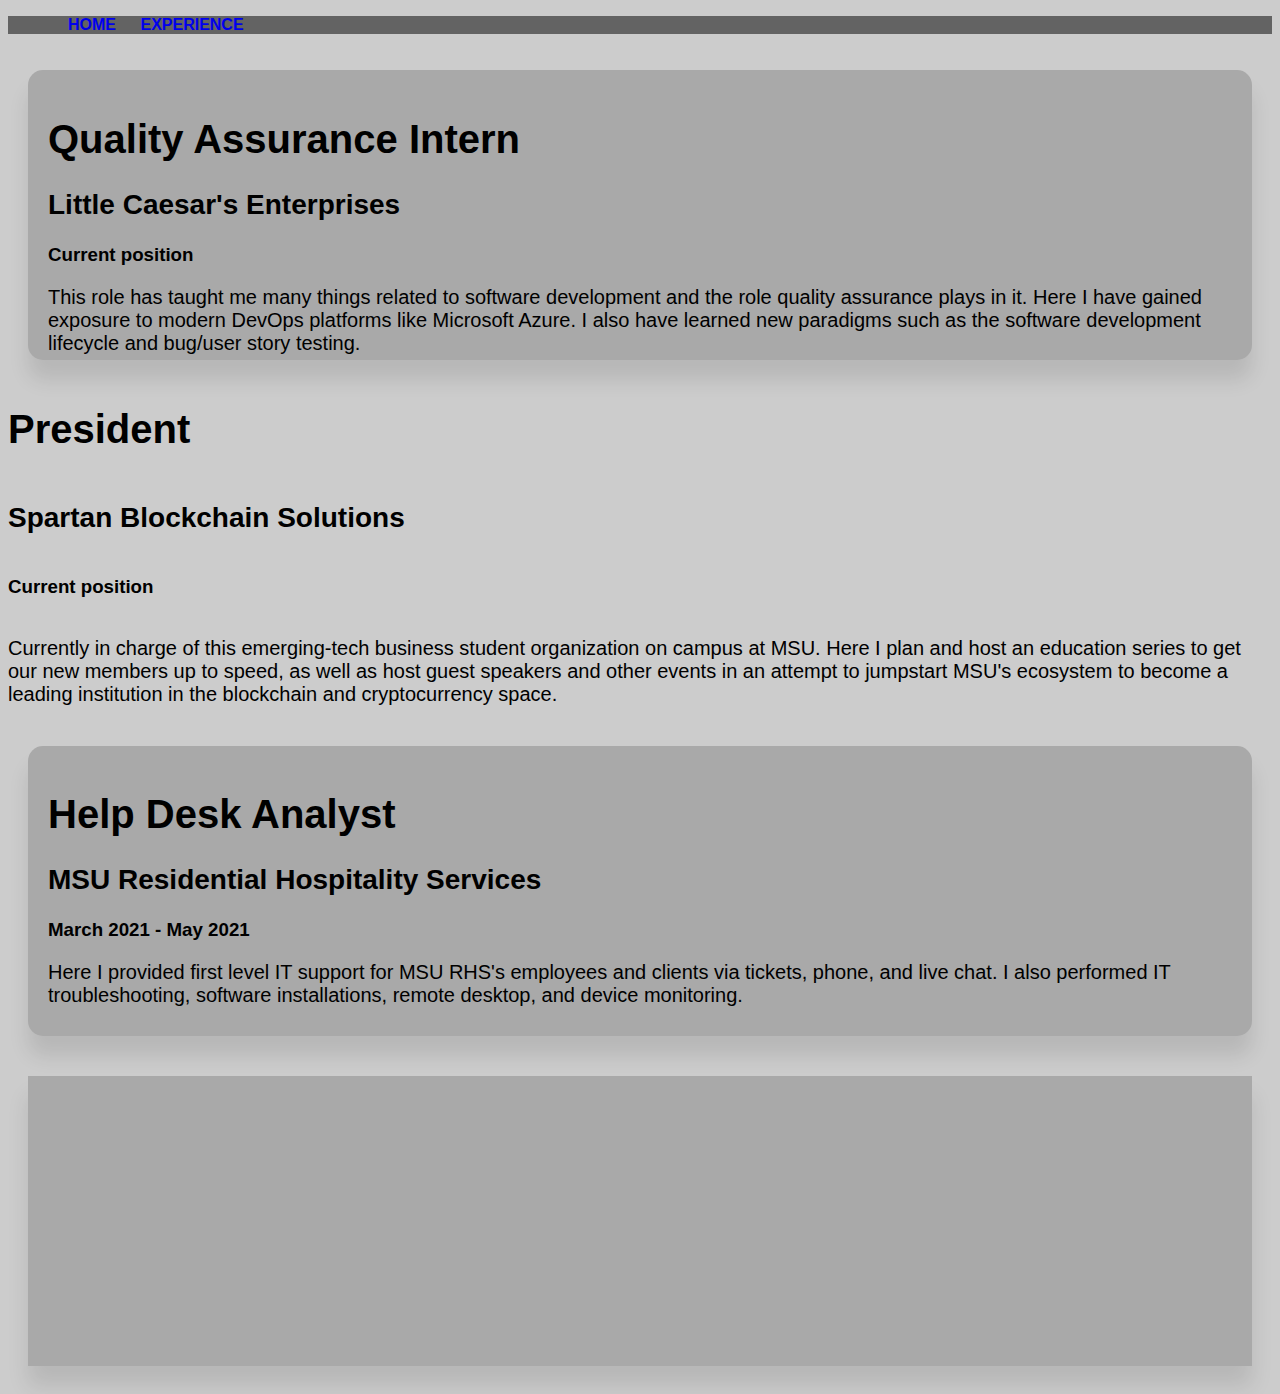
==== experience.html @ 014d8a29 "commit" ====
<!DOCTYPE html>
<html lang="en">
<head>
    <meta charset="UTF-8">
    <meta http-equiv="X-UA-Compatible" content="IE=edge">
    <meta name="viewport" content="width=device-width, initial-scale=1.0">
    <link rel="stylesheet" href="style.css">
    <title>Experience</title>
</head>
<body>
    <nav>
        <div class="navcontainer">
            <ul>
                <li><a href="index.html">HOME</a></li>
                <li><a href="experience.html">EXPERIENCE</a></li>
            </ul>
        </div>
    </nav>
    <section id="experience">
        <article class="exp">
            <h1>Quality Assurance Intern</h1>
            <h2>Little Caesar's Enterprises</h2>
            <h3>Current position</h3>
            <p>This role has taught me many things related to software development and the role quality assurance plays in it. Here I have gained exposure to modern DevOps platforms like Microsoft Azure. I also have learned new paradigms such as the software development lifecycle and bug/user story testing.</p>
        </article class="exp">
            <h1>President</h1>
            <h2>Spartan Blockchain Solutions</h2>
            <h3>Current position</h3>
            <p>Currently in charge of this emerging-tech business student organization on campus at MSU. Here I plan and host an education series to get our new members up to speed, as well as host guest speakers and other events in an attempt to jumpstart MSU's ecosystem to become a leading institution in the blockchain and cryptocurrency space.</p>
        <article class="exp">
            <h1>Help Desk Analyst</h1>
            <h2>MSU Residential Hospitality Services</h2>
            <h3>March 2021 - May 2021</h3>
            <p>Here I provided first level IT support for MSU RHS's employees and clients via tickets, phone, and live chat. I also performed IT troubleshooting, software installations, remote desktop, and device monitoring. </p>
        </article>
        <article>
            
        </article>
    </section>
</body>
</html>
---- style.css ----
body {
    background-color: #ccc;
    font-family: Helvetica, sans-serif;
}

li {
    display: inline;
    list-style-type: none;
}

a {
    text-decoration: none;
}

nav {
    background-color: #636363;
}

.navcontainer {
    width:100%;
    border:solid;
    border-top: none;
    border-bottom: none;
    border-left: none;
    border-right: none;
    margin: 0px;
    padding-left: 0px;
}

.navcontainer li {
    padding-left: 20px;
    font-weight: 600;
}

section {
    display: flex;
    flex-direction: column;
}

article {
    background: darkgray;
    height: 250px;
    box-shadow: rgba(0,0,0,0.1) 0 20px 20px;
    padding: 20px;
    margin: 20px;
}

h1 {
    font-size: 250%;
}

h2 {
    font-size: 175%
}

p {
    font-size: 125%;
}

.exp {
    border-radius: 15px;
}

.bio {
    background-color: #aaa;
    border-radius: 15px;
    margin-top: 100px;
    margin-bottom: 50px;
    margin-left: auto;
    margin-right: auto;
    width: 1200px;
    height: 450px;
    text-align: center;
    box-shadow: rgba(0,0,0,0.1) 0 20px 20px;
    border: 1px solid #aaa;
}

.bio .icon {
    box-shadow: rgba(0,0,0,0.1) 0 50px 50px;
    width: 225px;
    border-radius: 50%;
    margin-top: -75px;
}
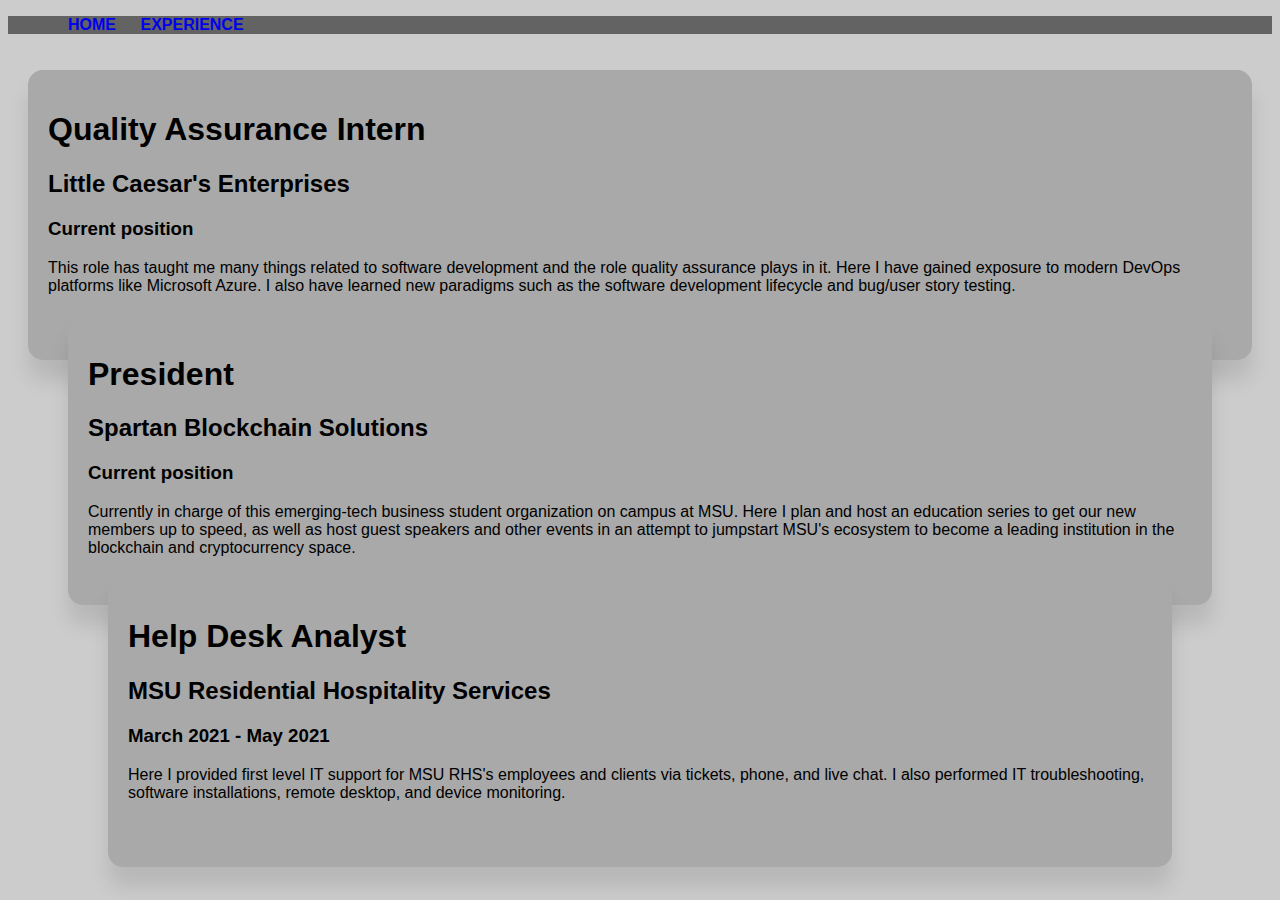
==== commit 99fc3f29: "yea" ====
--- a/experience.html
+++ b/experience.html
@@ -22,7 +22,7 @@
             <h2>Little Caesar's Enterprises</h2>
             <h3>Current position</h3>
             <p>This role has taught me many things related to software development and the role quality assurance plays in it. Here I have gained exposure to modern DevOps platforms like Microsoft Azure. I also have learned new paradigms such as the software development lifecycle and bug/user story testing.</p>
-        </article class="exp">
+        <article class="exp">
             <h1>President</h1>
             <h2>Spartan Blockchain Solutions</h2>
             <h3>Current position</h3>
@@ -33,9 +33,6 @@
             <h3>March 2021 - May 2021</h3>
             <p>Here I provided first level IT support for MSU RHS's employees and clients via tickets, phone, and live chat. I also performed IT troubleshooting, software installations, remote desktop, and device monitoring. </p>
         </article>
-        <article>
-            
-        </article>
     </section>
 </body>
 </html>--- a/style.css
+++ b/style.css
@@ -1,15 +1,6 @@
 body {
     background-color: #ccc;
     font-family: Helvetica, sans-serif;
-}
-
-li {
-    display: inline;
-    list-style-type: none;
-}
-
-a {
-    text-decoration: none;
 }
 
 nav {
@@ -25,6 +16,15 @@
     border-right: none;
     margin: 0px;
     padding-left: 0px;
+}
+
+li {
+    display: inline;
+    list-style-type: none;
+}
+
+a {
+    text-decoration: none;
 }
 
 .navcontainer li {
@@ -43,22 +43,6 @@
     box-shadow: rgba(0,0,0,0.1) 0 20px 20px;
     padding: 20px;
     margin: 20px;
-}
-
-h1 {
-    font-size: 250%;
-}
-
-h2 {
-    font-size: 175%
-}
-
-p {
-    font-size: 125%;
-}
-
-.exp {
-    border-radius: 15px;
 }
 
 .bio {
@@ -80,4 +64,20 @@
     width: 225px;
     border-radius: 50%;
     margin-top: -75px;
+}
+
+.bio h1 {
+    font-size: 250%;
+}
+
+.bio h2 {
+    font-size: 175%
+}
+
+.bio p {
+    font-size: 125%;
+}
+
+.exp {
+    border-radius: 15px;
 }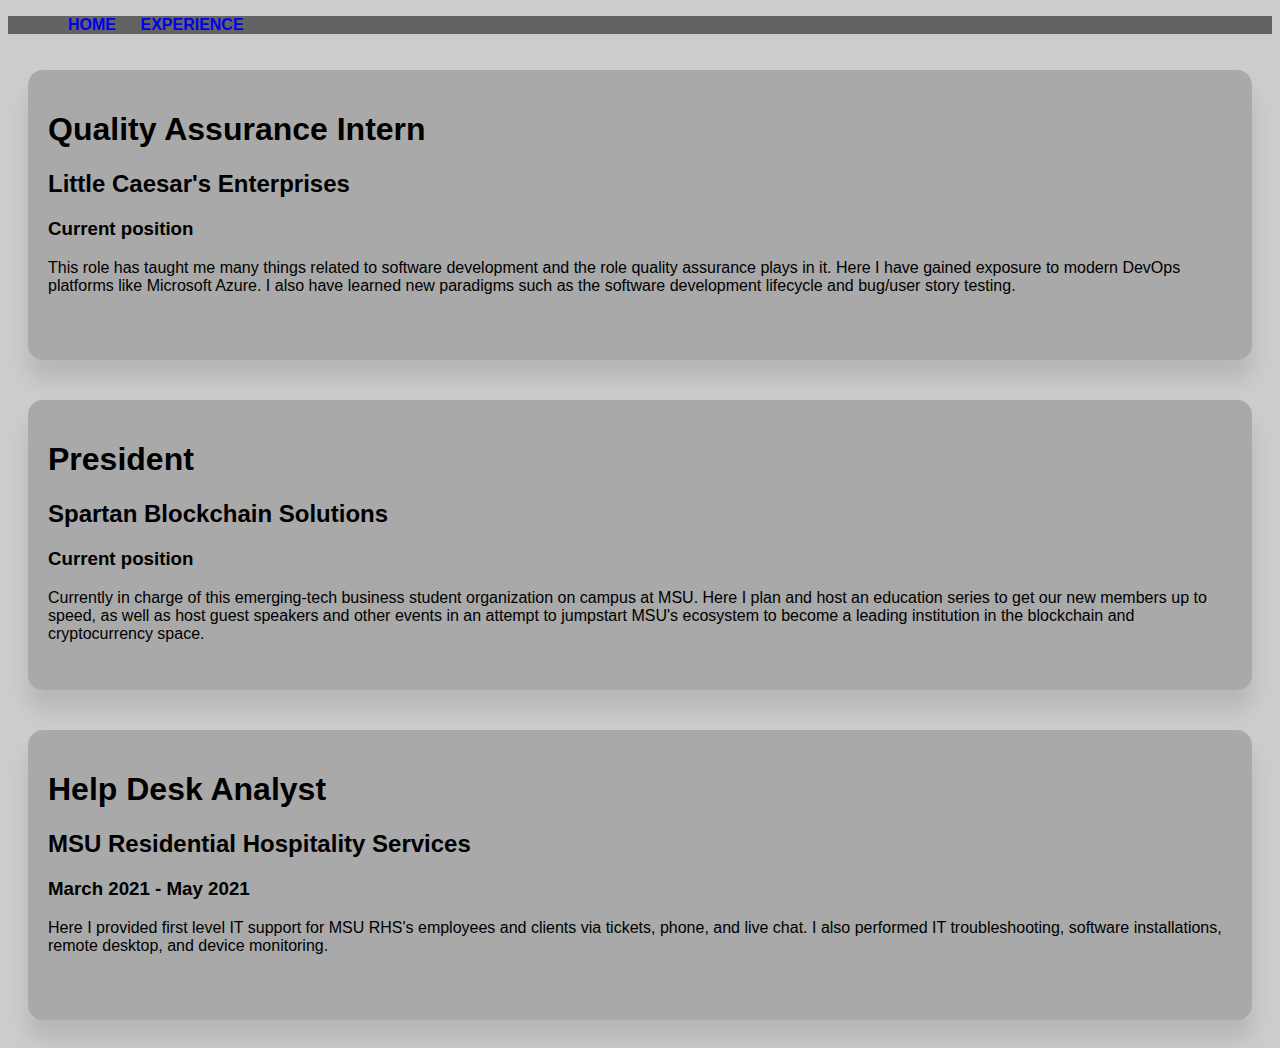
==== commit ef095b6e: "forgot something" ====
--- a/experience.html
+++ b/experience.html
@@ -22,11 +22,13 @@
             <h2>Little Caesar's Enterprises</h2>
             <h3>Current position</h3>
             <p>This role has taught me many things related to software development and the role quality assurance plays in it. Here I have gained exposure to modern DevOps platforms like Microsoft Azure. I also have learned new paradigms such as the software development lifecycle and bug/user story testing.</p>
+        </article>
         <article class="exp">
             <h1>President</h1>
             <h2>Spartan Blockchain Solutions</h2>
             <h3>Current position</h3>
             <p>Currently in charge of this emerging-tech business student organization on campus at MSU. Here I plan and host an education series to get our new members up to speed, as well as host guest speakers and other events in an attempt to jumpstart MSU's ecosystem to become a leading institution in the blockchain and cryptocurrency space.</p>
+        </article>
         <article class="exp">
             <h1>Help Desk Analyst</h1>
             <h2>MSU Residential Hospitality Services</h2>
--- a/style.css
+++ b/style.css
@@ -80,4 +80,6 @@
 
 .exp {
     border-radius: 15px;
+    padding: 20px;
+    margin: 20px;
 }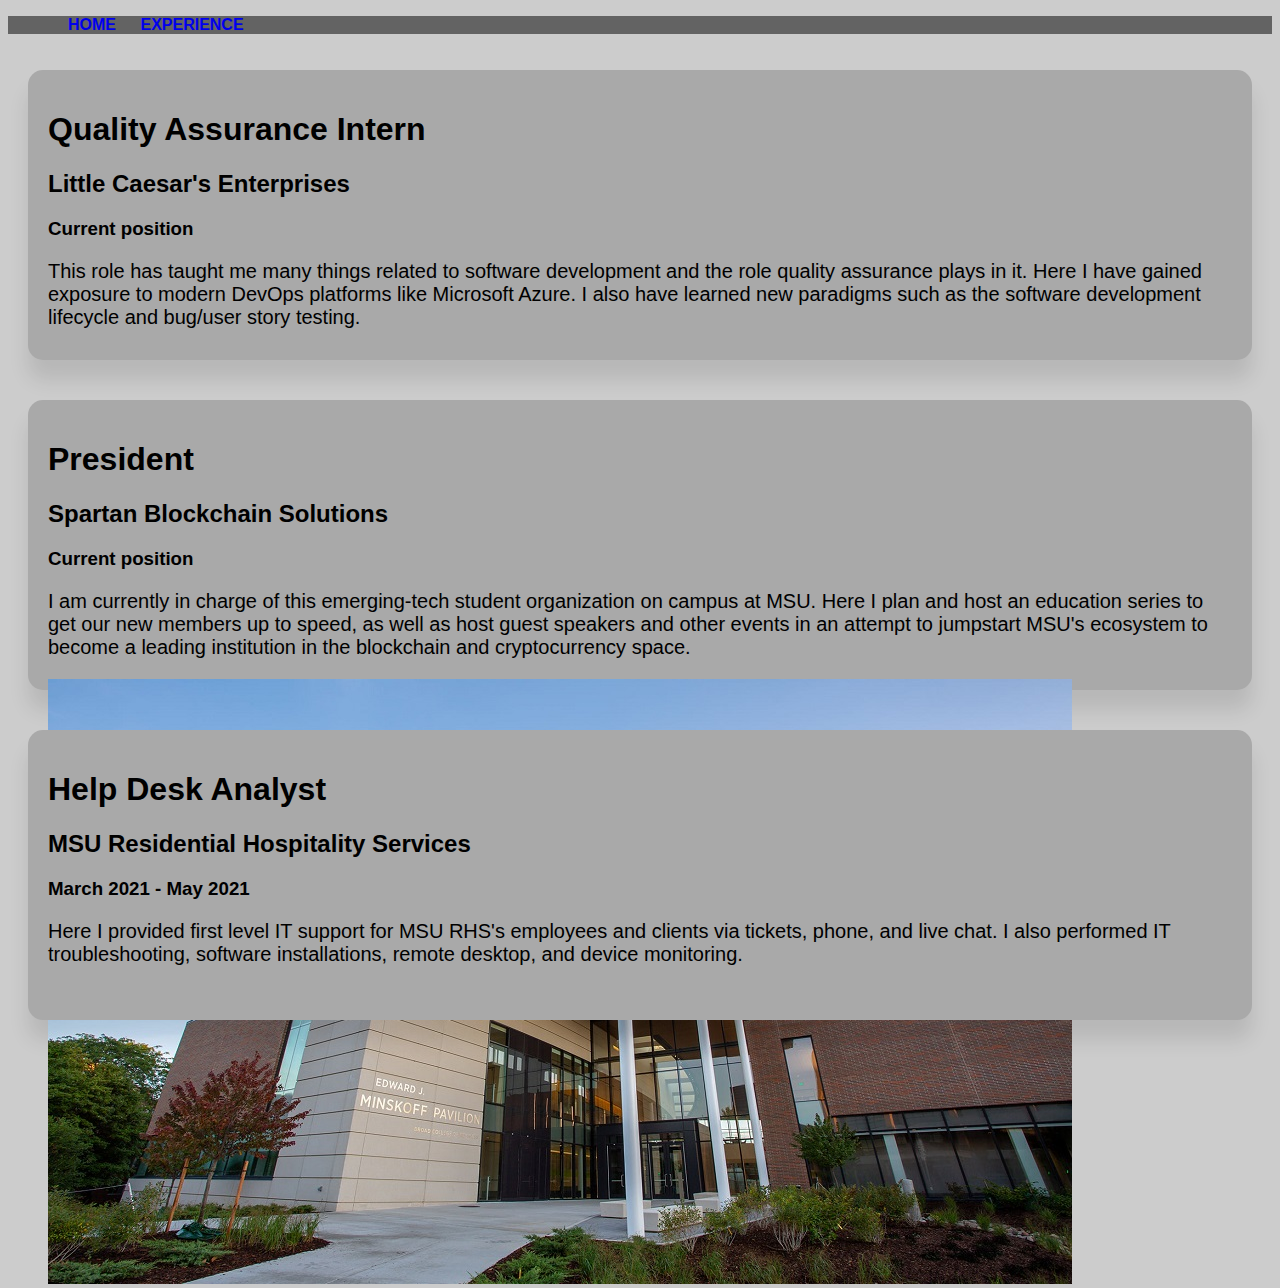
==== commit dbaaaaac: "new" ====
--- a/experience.html
+++ b/experience.html
@@ -27,7 +27,8 @@
             <h1>President</h1>
             <h2>Spartan Blockchain Solutions</h2>
             <h3>Current position</h3>
-            <p>Currently in charge of this emerging-tech business student organization on campus at MSU. Here I plan and host an education series to get our new members up to speed, as well as host guest speakers and other events in an attempt to jumpstart MSU's ecosystem to become a leading institution in the blockchain and cryptocurrency space.</p>
+            <p>I am currently in charge of this emerging-tech student organization on campus at MSU. Here I plan and host an education series to get our new members up to speed, as well as host guest speakers and other events in an attempt to jumpstart MSU's ecosystem to become a leading institution in the blockchain and cryptocurrency space.</p>
+            <img src="minskoff.jpeg" alt="Minskoff"/>
         </article>
         <article class="exp">
             <h1>Help Desk Analyst</h1>
--- a/style.css
+++ b/style.css
@@ -76,10 +76,17 @@
 
 .bio p {
     font-size: 125%;
+    text-align: left;
+    margin-left: 40px;
+    margin-right: 40px;
 }
 
 .exp {
     border-radius: 15px;
     padding: 20px;
     margin: 20px;
+}
+
+.exp p {
+    font-size: 125%;
 }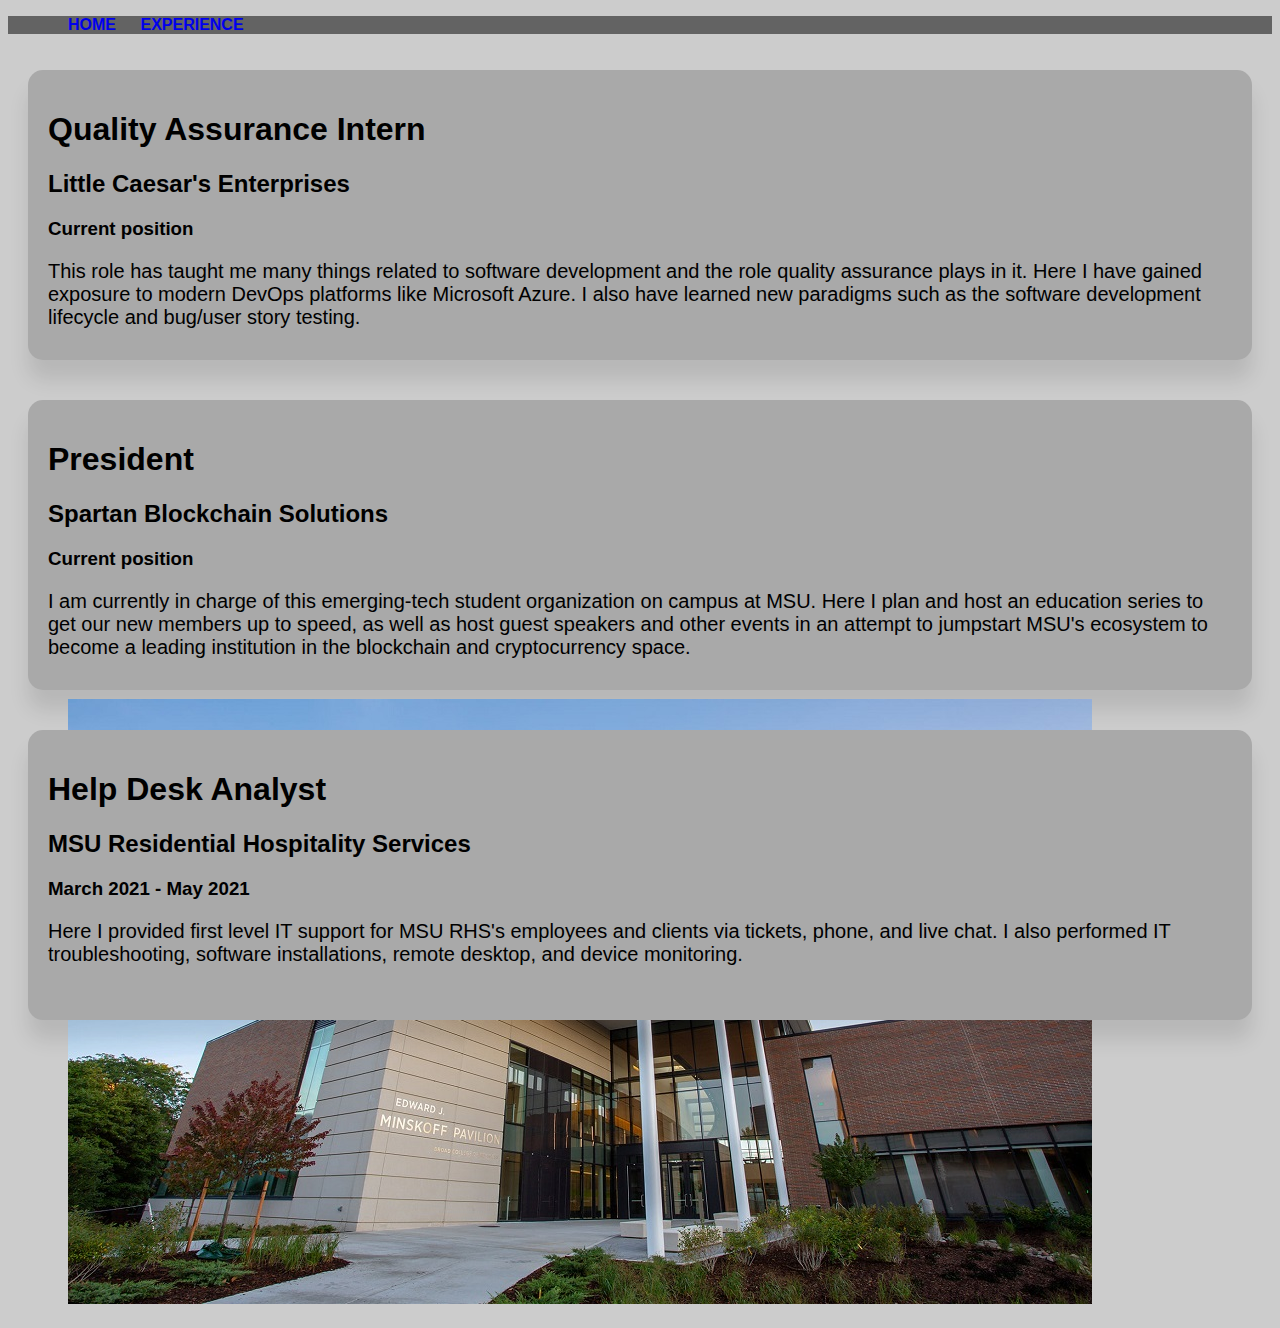
==== commit 9cff3a00: "image thigns" ====
--- a/experience.html
+++ b/experience.html
@@ -28,7 +28,7 @@
             <h2>Spartan Blockchain Solutions</h2>
             <h3>Current position</h3>
             <p>I am currently in charge of this emerging-tech student organization on campus at MSU. Here I plan and host an education series to get our new members up to speed, as well as host guest speakers and other events in an attempt to jumpstart MSU's ecosystem to become a leading institution in the blockchain and cryptocurrency space.</p>
-            <img src="minskoff.jpeg" alt="Minskoff"/>
+            <img class="location" id="sbs-loc" src="minskoff.jpeg" alt="Minskoff Pavilion" />
         </article>
         <article class="exp">
             <h1>Help Desk Analyst</h1>
--- a/style.css
+++ b/style.css
@@ -89,4 +89,11 @@
 
 .exp p {
     font-size: 125%;
+}
+
+.location {
+    margin-top: 20px;
+    margin-bottom: 20px;
+    margin-left: 20px;
+    margin-right: 20px;
 }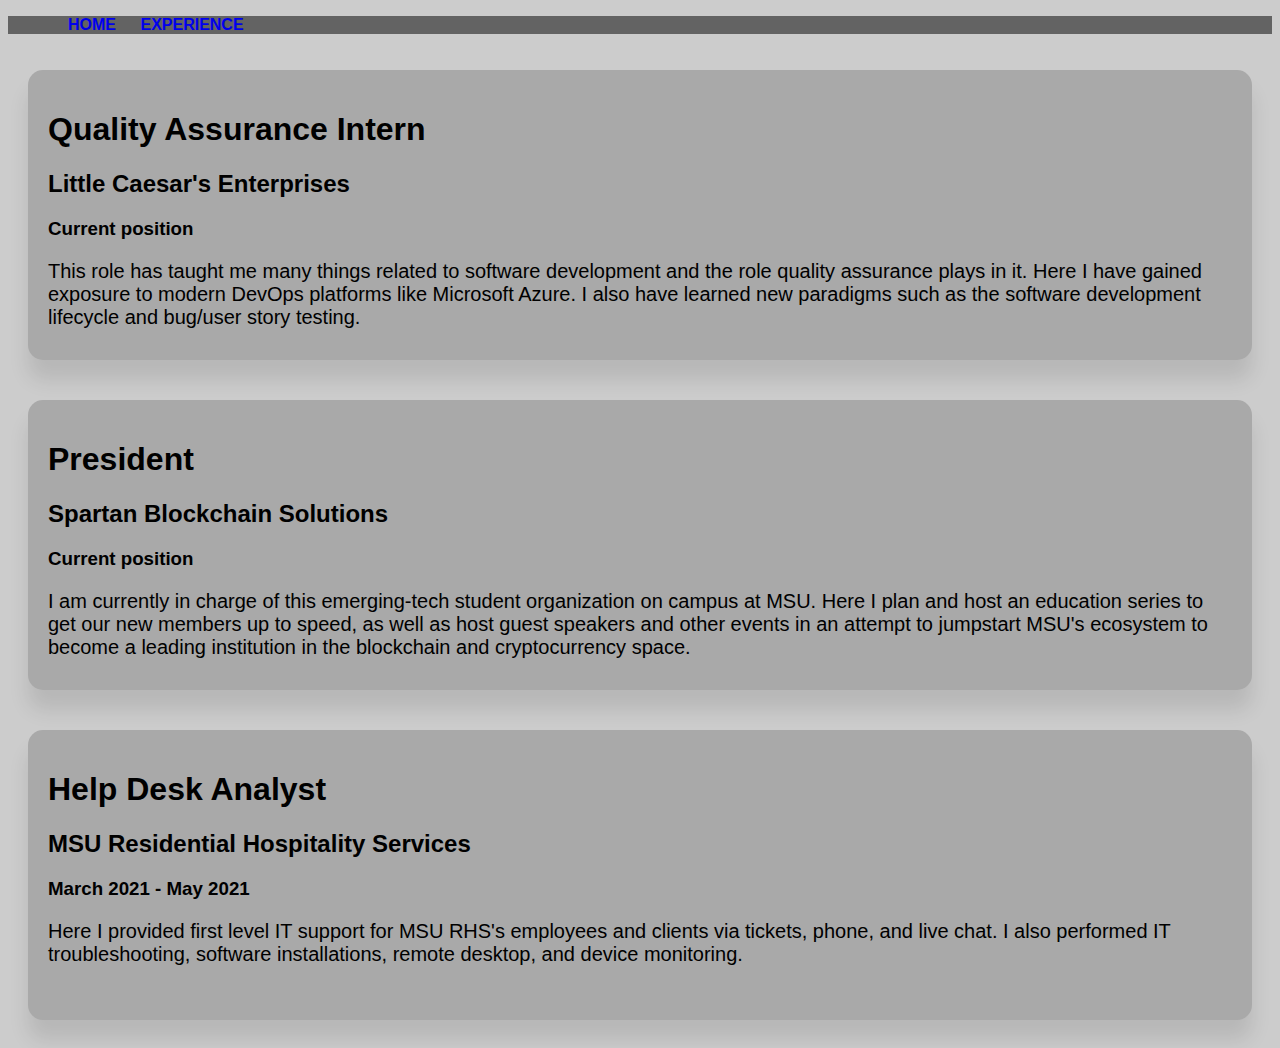
==== commit 7b4808c8: "removed" ====
--- a/experience.html
+++ b/experience.html
@@ -28,7 +28,6 @@
             <h2>Spartan Blockchain Solutions</h2>
             <h3>Current position</h3>
             <p>I am currently in charge of this emerging-tech student organization on campus at MSU. Here I plan and host an education series to get our new members up to speed, as well as host guest speakers and other events in an attempt to jumpstart MSU's ecosystem to become a leading institution in the blockchain and cryptocurrency space.</p>
-            <img class="location" id="sbs-loc" src="minskoff.jpeg" alt="Minskoff Pavilion" />
         </article>
         <article class="exp">
             <h1>Help Desk Analyst</h1>
--- a/style.css
+++ b/style.css
@@ -89,11 +89,4 @@
 
 .exp p {
     font-size: 125%;
-}
-
-.location {
-    margin-top: 20px;
-    margin-bottom: 20px;
-    margin-left: 20px;
-    margin-right: 20px;
 }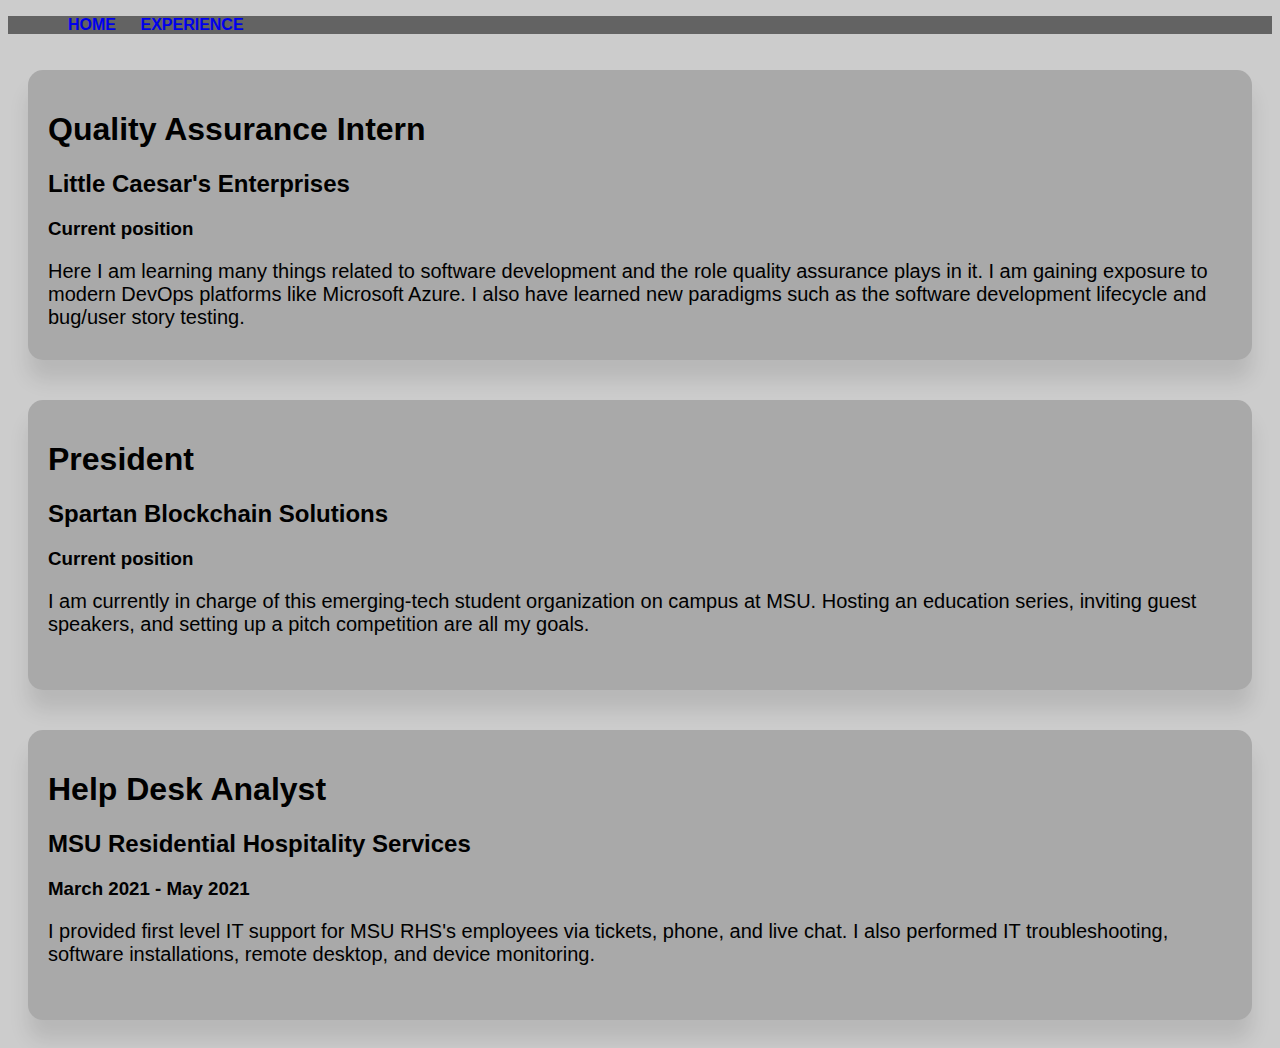
==== commit 9131ff49: "we almost there" ====
--- a/experience.html
+++ b/experience.html
@@ -21,19 +21,19 @@
             <h1>Quality Assurance Intern</h1>
             <h2>Little Caesar's Enterprises</h2>
             <h3>Current position</h3>
-            <p>This role has taught me many things related to software development and the role quality assurance plays in it. Here I have gained exposure to modern DevOps platforms like Microsoft Azure. I also have learned new paradigms such as the software development lifecycle and bug/user story testing.</p>
+            <p>Here I am learning many things related to software development and the role quality assurance plays in it. I am gaining exposure to modern DevOps platforms like Microsoft Azure. I also have learned new paradigms such as the software development lifecycle and bug/user story testing.</p>
         </article>
         <article class="exp">
             <h1>President</h1>
             <h2>Spartan Blockchain Solutions</h2>
             <h3>Current position</h3>
-            <p>I am currently in charge of this emerging-tech student organization on campus at MSU. Here I plan and host an education series to get our new members up to speed, as well as host guest speakers and other events in an attempt to jumpstart MSU's ecosystem to become a leading institution in the blockchain and cryptocurrency space.</p>
+            <p>I am currently in charge of this emerging-tech student organization on campus at MSU. Hosting an education series, inviting guest speakers, and setting up a pitch competition are all my goals.</p>
         </article>
         <article class="exp">
             <h1>Help Desk Analyst</h1>
             <h2>MSU Residential Hospitality Services</h2>
             <h3>March 2021 - May 2021</h3>
-            <p>Here I provided first level IT support for MSU RHS's employees and clients via tickets, phone, and live chat. I also performed IT troubleshooting, software installations, remote desktop, and device monitoring. </p>
+            <p>I provided first level IT support for MSU RHS's employees via tickets, phone, and live chat. I also performed IT troubleshooting, software installations, remote desktop, and device monitoring.</p>
         </article>
     </section>
 </body>
--- a/style.css
+++ b/style.css
@@ -79,6 +79,7 @@
     text-align: left;
     margin-left: 40px;
     margin-right: 40px;
+    margin-bottom: 40px;
 }
 
 .exp {
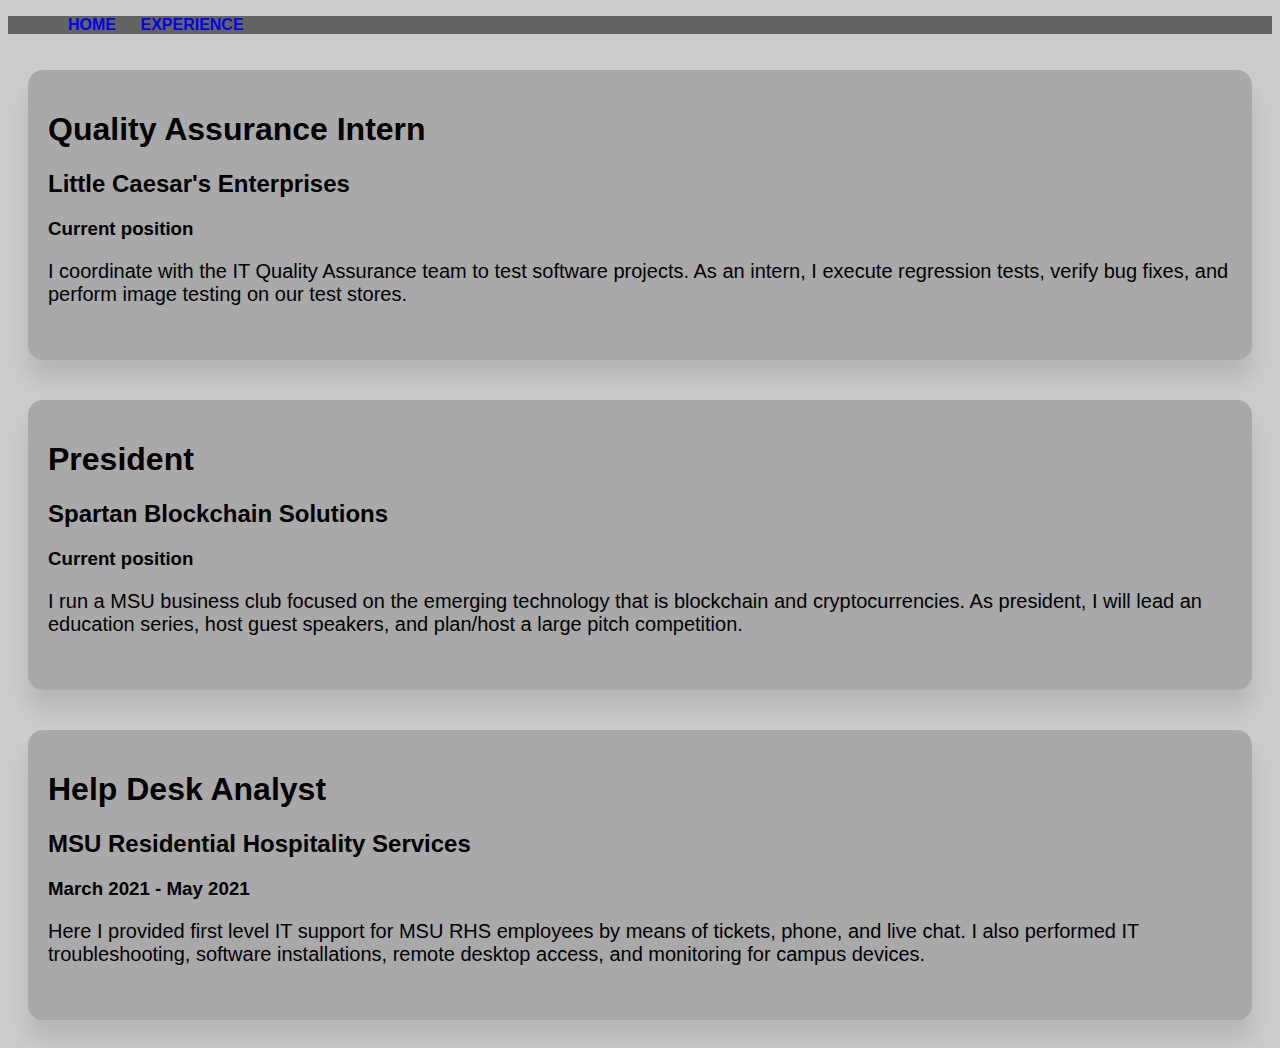
==== commit 26908851: "final commit" ====
--- a/experience.html
+++ b/experience.html
@@ -21,19 +21,19 @@
             <h1>Quality Assurance Intern</h1>
             <h2>Little Caesar's Enterprises</h2>
             <h3>Current position</h3>
-            <p>Here I am learning many things related to software development and the role quality assurance plays in it. I am gaining exposure to modern DevOps platforms like Microsoft Azure. I also have learned new paradigms such as the software development lifecycle and bug/user story testing.</p>
+            <p>I coordinate with the IT Quality Assurance team to test software projects. As an intern, I execute regression tests, verify bug fixes, and perform image testing on our test stores.</p>
         </article>
         <article class="exp">
             <h1>President</h1>
             <h2>Spartan Blockchain Solutions</h2>
             <h3>Current position</h3>
-            <p>I am currently in charge of this emerging-tech student organization on campus at MSU. Hosting an education series, inviting guest speakers, and setting up a pitch competition are all my goals.</p>
+            <p>I run a MSU business club focused on the emerging technology that is blockchain and cryptocurrencies. As president, I will lead an education series, host guest speakers, and plan/host a large pitch competition.</p>
         </article>
         <article class="exp">
             <h1>Help Desk Analyst</h1>
             <h2>MSU Residential Hospitality Services</h2>
             <h3>March 2021 - May 2021</h3>
-            <p>I provided first level IT support for MSU RHS's employees via tickets, phone, and live chat. I also performed IT troubleshooting, software installations, remote desktop, and device monitoring.</p>
+            <p>Here I provided first level IT support for MSU RHS employees by means of tickets, phone, and live chat. I also performed IT troubleshooting, software installations, remote desktop access, and monitoring for campus devices.</p>
         </article>
     </section>
 </body>
--- a/style.css
+++ b/style.css
@@ -79,7 +79,6 @@
     text-align: left;
     margin-left: 40px;
     margin-right: 40px;
-    margin-bottom: 40px;
 }
 
 .exp {
@@ -90,4 +89,11 @@
 
 .exp p {
     font-size: 125%;
+}
+
+@media (max-width: 600px ) {
+    .bio {
+        width: 400px;
+        height: 600px;
+    }
 }